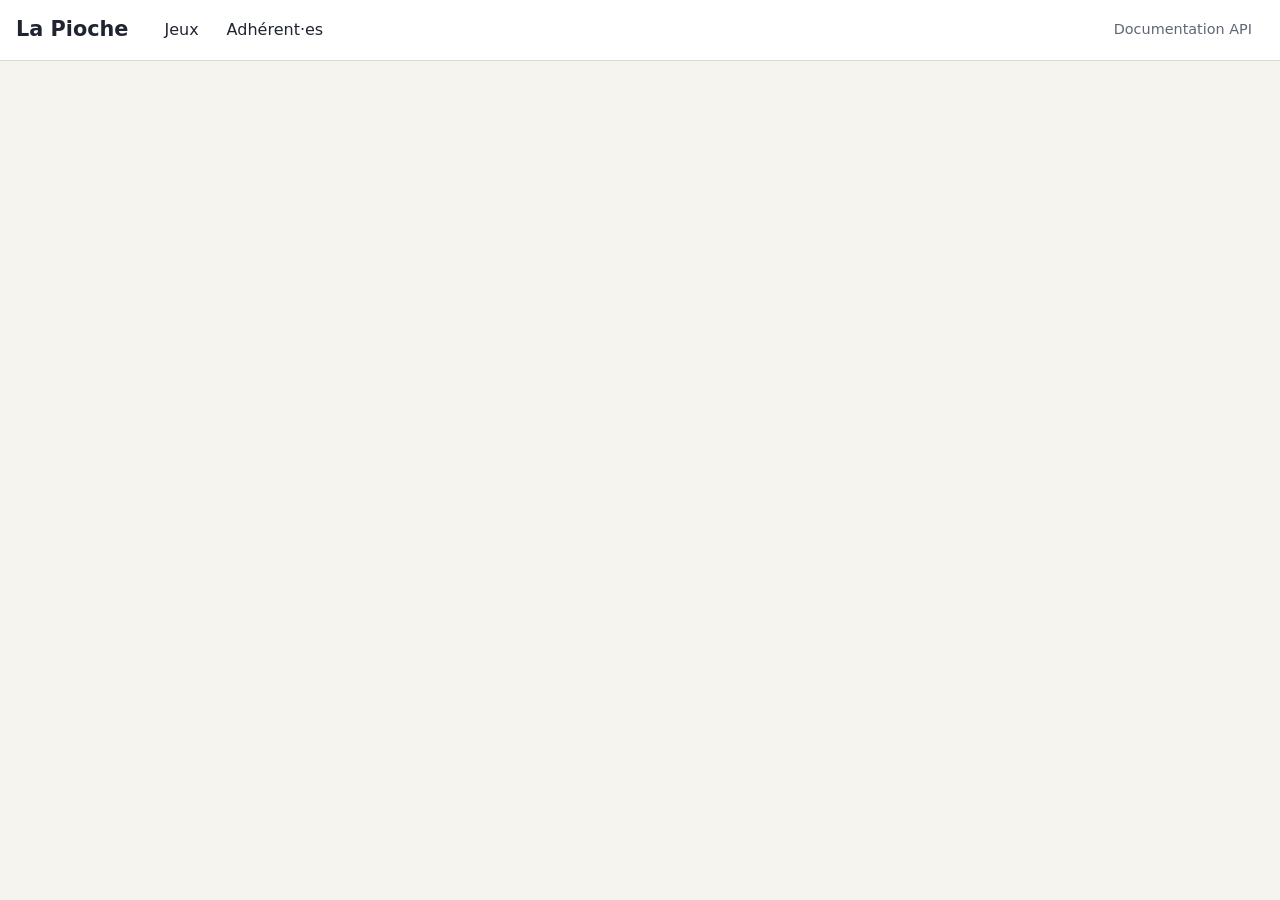
==== front/index.html @ c052521c "Add game editing Add a game update API call and an edit dialog for available games. Also display del" ====
<!DOCTYPE html>
<html lang="fr">
<head>
	<meta charset="utf-8">
	<meta name="viewport" content="width=device-width, initial-scale=1">
	<title>La Pioche - Ludothèque</title>
	<link rel="stylesheet" href="style.css">
</head>
<body>
<header class="topbar">
	<h1>La Pioche</h1>
	<nav aria-label="Sections">
		<a href="#games" data-tab="games">Jeux</a>
		<a href="#members" data-tab="members">Adhérent·es</a>
	</nav>
	<a class="docs-link" id="docs-link" href="http://localhost:8081/">Documentation API</a>
</header>

<main>
	<section id="games" class="tab" hidden>
		<div class="section-head">
			<h2>Jeux</h2>
			<button type="button" id="add-game" class="primary">Ajouter un jeu</button>
		</div>
		<p id="games-empty" class="empty" hidden>La ludothèque ne contient aucun jeu pour le moment. Cliquez sur «
			Ajouter un jeu » pour créer le premier.</p>
		<ul id="games-list" class="cards"></ul>
	</section>

	<section id="members" class="tab" hidden>
		<div class="section-head">
			<h2>Adhérent·es</h2>
			<button type="button" id="add-member" class="primary">Ajouter un·e adhérent·e</button>
		</div>
		<p id="members-empty" class="empty" hidden>Aucun·e adhérent·e pour le moment. Cliquez sur « Ajouter un·e
			adhérent·e » pour créer le premier ou la première.</p>
		<ul id="members-list" class="rows"></ul>
	</section>
</main>

<dialog id="game-dialog">
	<form method="dialog" id="game-form" novalidate>
		<h2>Ajouter un jeu</h2>
		<label>Titre <input name="title" required></label>
		<div class="pair">
			<label>Joueur·ses min <input type="number" name="minPlayers" min="1" step="1" required></label>
			<label>Joueur·ses max <input type="number" name="maxPlayers" min="1" step="1" required></label>
		</div>
		<label>Durée (minutes) <input type="number" name="durationMinutes" min="1" step="1" required></label>
		<p class="form-error" role="alert" hidden></p>
		<div class="actions">
			<button type="button" data-cancel>Annuler</button>
			<button type="submit" class="primary">Enregistrer</button>
		</div>
	</form>
</dialog>


<dialog id="game-update-dialog">
	<form method="dialog" id="game-update-form" novalidate>
		<input type="hidden" name="id" value="">
		<h2>Modifier un jeu</h2>
		<label>Titre <input name="title" required></label>
		<div class="pair">
			<label>Joueur·ses min <input type="number" name="minPlayers" min="1" step="1" required></label>
			<label>Joueur·ses max <input type="number" name="maxPlayers" min="1" step="1" required></label>
		</div>
		<label>Durée (minutes) <input type="number" name="durationMinutes" min="1" step="1" required></label>
		<p class="form-error" role="alert" hidden></p>
		<div class="actions">
			<button type="button" data-cancel>Annuler</button>
			<button type="submit" class="primary">Mettre à jour</button>
		</div>
	</form>
</dialog>

<dialog id="game-delete-dialog">
	<form method="dialog" id="game-delete-form" novalidate>
		<h2 id="delete-dialog-title"></h2>
		<input type="hidden" name="gameID" value="">
		<p class="form-error" role="alert" hidden></p>
		<div class="actions">
			<button type="button" data-cancel>Annuler</button>
			<button type="submit" class="danger">Supprimer ce jeu !</button>
		</div>
	</form>
</dialog>

<dialog id="member-dialog">
	<form method="dialog" id="member-form" novalidate>
		<h2>Ajouter un·e adhérent·e</h2>
		<label>Nom <input name="name" required></label>
		<label>Adresse e-mail <input type="email" name="email" required></label>
		<p class="form-error" role="alert" hidden></p>
		<div class="actions">
			<button type="button" data-cancel>Annuler</button>
			<button type="submit" class="primary">Enregistrer</button>
		</div>
	</form>
</dialog>

<dialog id="borrow-dialog">
	<form method="dialog" id="borrow-form">
		<h2 id="borrow-dialog-title"></h2>
		<label>Adhérent·e
			<select name="memberID" required></select>
		</label>
		<p class="hint">Retour prévu dans 14 jours.</p>
		<p class="form-error" role="alert" hidden></p>
		<div class="actions">
			<button type="button" data-cancel>Annuler</button>
			<button type="submit" class="primary">Emprunter</button>
		</div>
	</form>
</dialog>

<div id="toasts" role="status" aria-live="polite"></div>

<script type="module" src="app.js"></script>
</body>
</html>
---- front/style.css ----
:root {
    --bg: #f6f4ef;
    --surface: #ffffff;
    --text: #1f2430;
    --muted: #5f6675;
    --border: #dcd8cf;
    --accent: #2f5d50;
    --accent-text: #ffffff;
    --ok: #1d6b3a;
    --ok-bg: #dff3e6;
    --busy: #8a5a00;
    --busy-bg: #fbeccb;
    --late: #9b1c1c;
    --late-bg: #fbdcdc;
    color-scheme: light dark;
}

@media (prefers-color-scheme: dark) {
    :root {
        --bg: #171a21;
        --surface: #222733;
        --text: #eceff4;
        --muted: #a3abbb;
        --border: #384050;
        --accent: #7fc3ac;
        --accent-text: #10201a;
        --ok: #8fe0ad;
        --ok-bg: #1d3a2a;
        --busy: #f3cd7a;
        --busy-bg: #3d3216;
        --late: #ff9d9d;
        --late-bg: #4a2222;
    }
}

* {
    box-sizing: border-box;
}

body {
    margin: 0;
    background: var(--bg);
    color: var(--text);
    font: 16px/1.5 system-ui, -apple-system, "Segoe UI", sans-serif;
}

.topbar {
    display: flex;
    flex-wrap: wrap;
    align-items: center;
    gap: 8px 24px;
    padding: 12px 16px;
    background: var(--surface);
    border-bottom: 1px solid var(--border);
}

.topbar h1 {
    margin: 0;
    font-size: 1.3rem;
}

.topbar nav {
    display: flex;
    gap: 4px;
    flex: 1;
}

.topbar a {
    color: var(--text);
    text-decoration: none;
    padding: 6px 12px;
    border-radius: 6px;
}

.topbar nav a[aria-current] {
    background: var(--accent);
    color: var(--accent-text);
}

.docs-link {
    color: var(--muted) !important;
    font-size: 0.9rem;
}

main {
    max-width: 960px;
    margin: 0 auto;
    padding: 16px;
}

h2 {
    margin: 0;
    font-size: 1.2rem;
}

h3 {
    margin: 0;
    font-size: 1.05rem;
}

.section-head {
    display: flex;
    justify-content: space-between;
    align-items: center;
    gap: 12px;
    margin-bottom: 12px;
}

button, input, select {
    font: inherit;
    color: inherit;
}

button {
    padding: 6px 12px;
    border: 1px solid var(--border);
    border-radius: 6px;
    background: var(--surface);
    cursor: pointer;
}

button:hover {
    border-color: var(--accent);
}

button.primary {
    background: var(--accent);
    border-color: var(--accent);
    color: var(--accent-text);
}

button.danger {
    color: var(--late);
}

:focus-visible {
    outline: 3px solid var(--accent);
    outline-offset: 2px;
}

input, select {
    width: 100%;
    padding: 6px 8px;
    border: 1px solid var(--border);
    border-radius: 6px;
    background: var(--surface);
}

label {
    display: block;
    font-size: 0.9rem;
    color: var(--muted);
}

label input, label select {
    margin-top: 2px;
    color: var(--text);
}

label.check {
    display: flex;
    align-items: center;
    gap: 8px;
    color: var(--text);
    align-self: end;
    padding-bottom: 6px;
}

label.check input {
    width: auto;
    margin: 0;
}

.filters {
    display: grid;
    grid-template-columns: repeat(auto-fit, minmax(150px, 1fr));
    gap: 12px;
    align-items: end;
    margin-bottom: 16px;
    padding: 12px;
    background: var(--surface);
    border: 1px solid var(--border);
    border-radius: 8px;
}

.cards {
    list-style: none;
    margin: 0;
    padding: 0;
    display: grid;
    grid-template-columns: repeat(auto-fill, minmax(260px, 1fr));
    gap: 12px;
}

.card, .row {
    background: var(--surface);
    border: 1px solid var(--border);
    border-radius: 8px;
    padding: 12px;
}

.card {
    display: flex;
    flex-direction: column;
    gap: 8px;
}

.card-head {
    display: flex;
    justify-content: space-between;
    align-items: start;
    gap: 8px;
}

.meta {
    margin: 0;
    color: var(--muted);
    font-size: 0.9rem;
}

.rows {
    list-style: none;
    margin: 0;
    padding: 0;
    display: flex;
    flex-direction: column;
    gap: 8px;
}

.row {
    display: flex;
    flex-wrap: wrap;
    align-items: center;
    gap: 8px 12px;
}

.row.late {
    border-color: var(--late);
    border-left-width: 5px;
}

.row-main {
    flex: 1;
    min-width: 200px;
}

.row-main p {
    margin: 0;
}

.actions {
    display: flex;
    flex-wrap: wrap;
    gap: 8px;
    justify-content: flex-end;
}

.card .actions {
    justify-content: flex-start;
    margin-top: auto;
}

.badge {
    padding: 2px 8px;
    border-radius: 999px;
    font-size: 0.8rem;
    white-space: nowrap;
}

.badge.ok {
    color: var(--ok);
    background: var(--ok-bg);
}

.badge.busy {
    color: var(--busy);
    background: var(--busy-bg);
}

.badge.late {
    color: var(--late);
    background: var(--late-bg);
    font-weight: 600;
}

.count {
    display: inline-block;
    min-width: 1.4em;
    padding: 0 6px;
    border-radius: 999px;
    background: var(--late);
    color: var(--bg);
    font-size: 0.8rem;
    text-align: center;
}

.count[hidden] {
    display: none;
}

.empty, .hint {
    color: var(--muted);
}

dialog {
    width: min(440px, calc(100vw - 32px));
    padding: 20px;
    border: 1px solid var(--border);
    border-radius: 10px;
    background: var(--surface);
    color: var(--text);
}

dialog.wide {
    width: min(720px, calc(100vw - 32px));
}

dialog::backdrop {
    background: rgb(0 0 0 / 0.45);
}

dialog form, dialog {
    display: flex;
    flex-direction: column;
    gap: 12px;
}

dialog:not([open]) {
    display: none;
}

.pair {
    display: grid;
    grid-template-columns: 1fr 1fr;
    gap: 12px;
}

.form-error {
    margin: 0;
    padding: 8px 12px;
    border-radius: 6px;
    background: var(--late-bg);
    color: var(--late);
}

.form-error[hidden] {
    display: none;
}

#toasts {
    position: fixed;
    right: 16px;
    bottom: 16px;
    display: flex;
    flex-direction: column;
    gap: 8px;
    max-width: min(380px, calc(100vw - 32px));
}

.toast {
    margin: 0;
    padding: 10px 14px;
    border-radius: 8px;
    background: var(--accent);
    color: var(--accent-text);
    box-shadow: 0 4px 16px rgb(0 0 0 / 0.25);
}

.toast.error {
    background: var(--late);
    color: var(--bg);
}
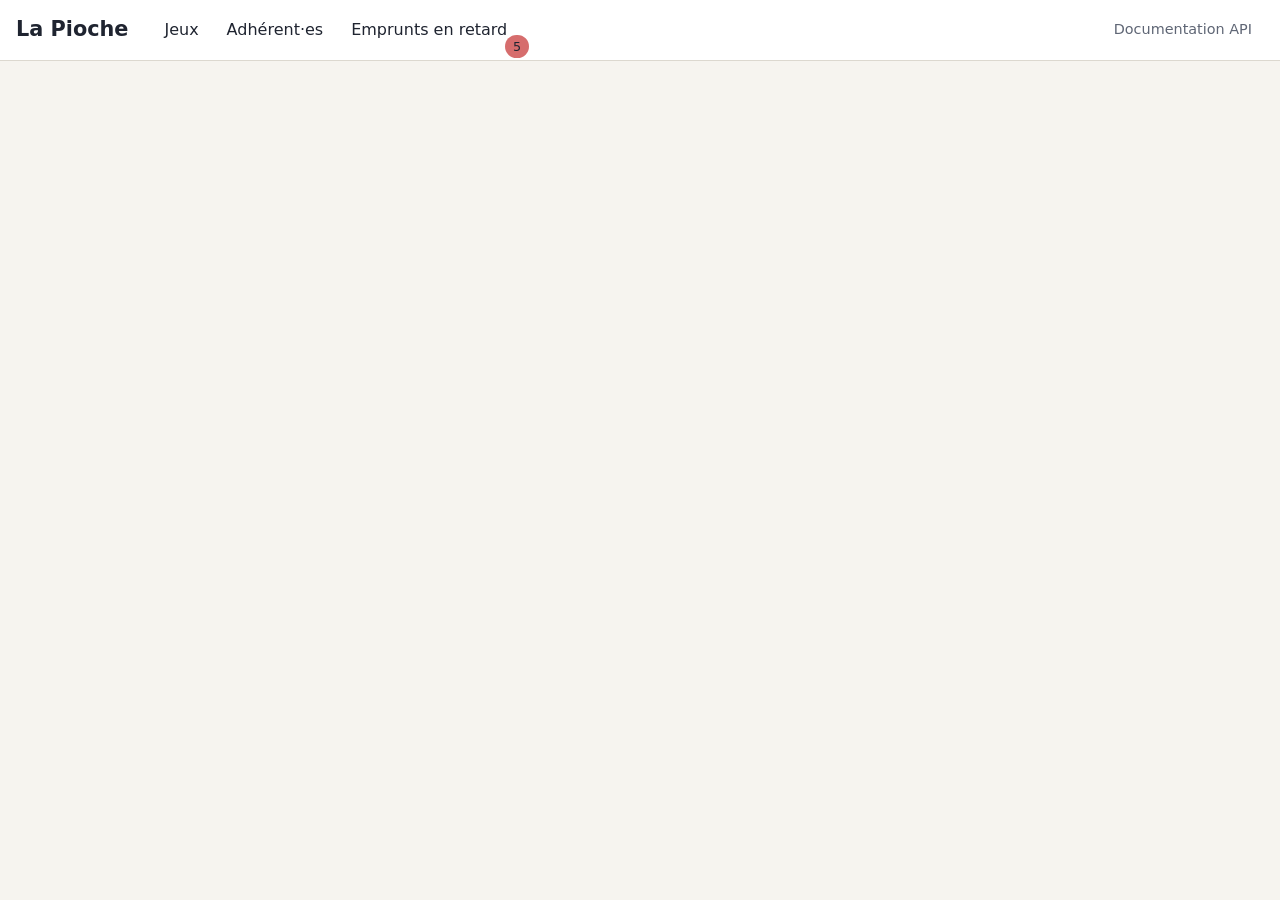
==== commit 1d93dd92: "Add overdue loans view Expose an endpoint for unreturned overdue loans, include game and member deta" ====
--- a/front/index.html
+++ b/front/index.html
@@ -12,6 +12,10 @@
 	<nav aria-label="Sections">
 		<a href="#games" data-tab="games">Jeux</a>
 		<a href="#members" data-tab="members">Adhérent·es</a>
+		<a href="#overdues" data-tab="overdues">
+			Emprunts en retard
+			<span id="loan-overdue-count" class="badge badge-danger">5</span>
+		</a>
 	</nav>
 	<a class="docs-link" id="docs-link" href="http://localhost:8081/">Documentation API</a>
 </header>
@@ -36,6 +40,28 @@
 			adhérent·e » pour créer le premier ou la première.</p>
 		<ul id="members-list" class="rows"></ul>
 	</section>
+
+
+	<section id="overdues" class="tab" hidden>
+		<div class="section-head">
+			<h2>Emprunts en retard</h2>
+		</div>
+		<p id="overdues-empty" class="empty" hidden>Aucun emprunts en retard</p>
+		<ul id="overdues-list" class="cards">
+			<li class="card">
+				<div class="card-head">
+					<h3>Azul</h3>
+					<p>Emprunté par <span>Camille</span></p>
+				</div>
+				<p>Date de retour prévu : <span>22 aout 2014</span></p>
+				<p class="before5dayBehind">56 jours de retards ⚠️</p>
+				<p class="more5dayBehind">56 jours de retards ⚠️</p>
+				<div class="actions">
+					<button type="button" class="info">Rendre</button>
+				</div>
+			</li>
+		</ul>
+	</section>
 </main>
 
 <dialog id="game-dialog">
@@ -54,7 +80,6 @@
 		</div>
 	</form>
 </dialog>
-
 
 <dialog id="game-update-dialog">
 	<form method="dialog" id="game-update-form" novalidate>
@@ -76,7 +101,7 @@
 
 <dialog id="game-delete-dialog">
 	<form method="dialog" id="game-delete-form" novalidate>
-		<h2 id="delete-dialog-title"></h2>
+		<h2 id="delete-game-dialog-title"></h2>
 		<input type="hidden" name="gameID" value="">
 		<p class="form-error" role="alert" hidden></p>
 		<div class="actions">
@@ -99,6 +124,34 @@
 	</form>
 </dialog>
 
+
+<dialog id="member-delete-dialog">
+	<form method="dialog" id="member-delete-form" novalidate>
+		<h2 id="delete-member-dialog-title"></h2>
+		<input type="hidden" name="memberID" value="">
+		<p class="form-error" role="alert" hidden></p>
+		<div class="actions">
+			<button type="button" data-cancel>Annuler</button>
+			<button type="submit" class="danger">Supprimer cet·te adhérent·e !</button>
+		</div>
+	</form>
+</dialog>
+
+
+<dialog id="member-update-dialog">
+	<form method="dialog" id="member-update-form" novalidate>
+		<input type="hidden" name="id" value="">
+		<h2>Modifier un·e adhérent·e</h2>
+		<label>Nom <input name="name" required></label>
+		<label>Adresse e-mail <input type="email" name="email" required></label>
+		<p class="form-error" role="alert" hidden></p>
+		<div class="actions">
+			<button type="button" data-cancel>Annuler</button>
+			<button type="submit" class="primary">Mettre à jour</button>
+		</div>
+	</form>
+</dialog>
+
 <dialog id="borrow-dialog">
 	<form method="dialog" id="borrow-form">
 		<h2 id="borrow-dialog-title"></h2>
@@ -114,6 +167,27 @@
 	</form>
 </dialog>
 
+<dialog id="update-loan-dialog">
+	<form method="dialog" id="update-loan-form" novalidate>
+		<h2 id="update-loan-dialog-title"></h2>
+		<p class="form-error" role="alert" hidden></p>
+		<div class="actions">
+			<button type="button" data-cancel>Annuler</button>
+			<button type="submit" class="info">Rendre le jeu</button>
+		</div>
+	</form>
+</dialog>
+
+<dialog id="loans-dialog">
+	<h2 id="loans-dialog-title"></h2>
+	<ul id="loans-list-dialog">
+
+	</ul>
+	<div class="actions">
+		<button type="button" data-cancel>Retour</button>
+	</div>
+</dialog>
+
 <div id="toasts" role="status" aria-live="polite"></div>
 
 <script type="module" src="app.js"></script>
--- a/front/style.css
+++ b/front/style.css
@@ -133,6 +133,12 @@
     color: var(--late);
 }
 
+button.info {
+    background: transparent;
+    border-color: var(--accent);
+    color: var(--text);
+}
+
 :focus-visible {
     outline: 3px solid var(--accent);
     outline-offset: 2px;
@@ -212,6 +218,20 @@
     gap: 8px;
 }
 
+.card p {
+    margin: 0px;
+}
+
+.card .more5dayBehind {
+    color: #d66d6d;
+    font-weight: bold;
+}
+
+.card .before5dayBehind {
+    color: #cd854f;
+    font-weight: bold;
+}
+
 .meta {
     margin: 0;
     color: var(--muted);
@@ -265,6 +285,21 @@
     border-radius: 999px;
     font-size: 0.8rem;
     white-space: nowrap;
+}
+
+.badge.badge-danger {
+    background-color: #d66d6d;
+    color: var(--text);
+}
+
+.topbar nav a[href="#overdues"] {
+    position: relative;
+}
+
+.topbar nav a[href="#overdues"] .badge {
+    position: absolute;
+    bottom: -10px;
+    right: -10px;
 }
 
 .badge.ok {
@@ -370,3 +405,11 @@
     background: var(--late);
     color: var(--bg);
 }
+
+#loans-list-dialog {
+    padding: 0;
+}
+
+#loans-list-dialog li {
+    margin-bottom: 8px;
+}
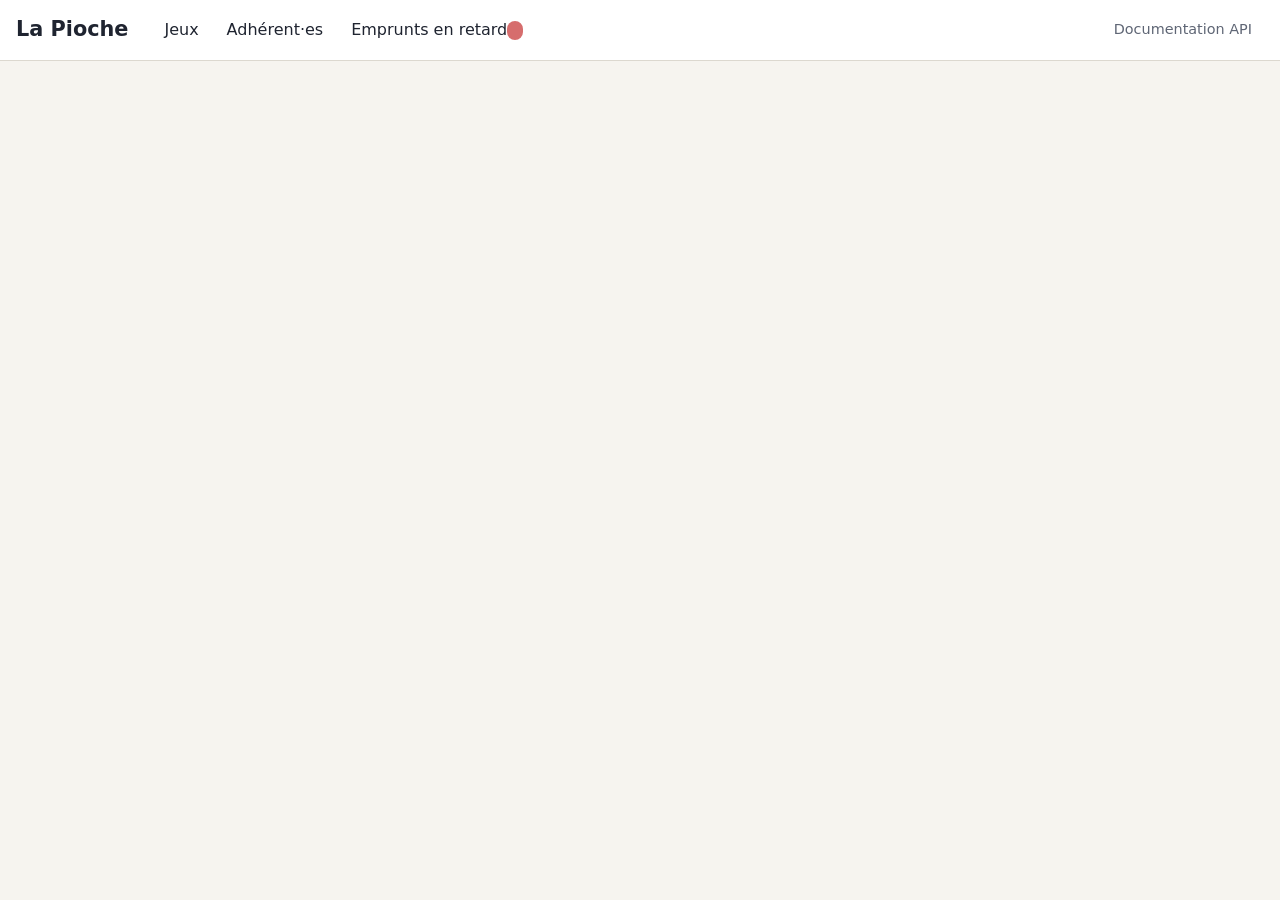
==== commit f9547815: "Show loan duration on overdue cards Display how many days each overdue game has been borrowed, empha" ====
--- a/front/index.html
+++ b/front/index.html
@@ -14,7 +14,7 @@
 		<a href="#members" data-tab="members">Adhérent·es</a>
 		<a href="#overdues" data-tab="overdues">
 			Emprunts en retard
-			<span id="loan-overdue-count" class="badge badge-danger">5</span>
+			<span id="loan-overdue-count" class="badge badge-danger"></span>
 		</a>
 	</nav>
 	<a class="docs-link" id="docs-link" href="http://localhost:8081/">Documentation API</a>
@@ -48,18 +48,7 @@
 		</div>
 		<p id="overdues-empty" class="empty" hidden>Aucun emprunts en retard</p>
 		<ul id="overdues-list" class="cards">
-			<li class="card">
-				<div class="card-head">
-					<h3>Azul</h3>
-					<p>Emprunté par <span>Camille</span></p>
-				</div>
-				<p>Date de retour prévu : <span>22 aout 2014</span></p>
-				<p class="before5dayBehind">56 jours de retards ⚠️</p>
-				<p class="more5dayBehind">56 jours de retards ⚠️</p>
-				<div class="actions">
-					<button type="button" class="info">Rendre</button>
-				</div>
-			</li>
+
 		</ul>
 	</section>
 </main>
--- a/front/style.css
+++ b/front/style.css
@@ -15,7 +15,8 @@
     color-scheme: light dark;
 }
 
-@media (prefers-color-scheme: dark) {
+@media (prefers-color-scheme: dark)
+{
     :root {
         --bg: #171a21;
         --surface: #222733;
@@ -293,13 +294,9 @@
 }
 
 .topbar nav a[href="#overdues"] {
-    position: relative;
 }
 
 .topbar nav a[href="#overdues"] .badge {
-    position: absolute;
-    bottom: -10px;
-    right: -10px;
 }
 
 .badge.ok {
